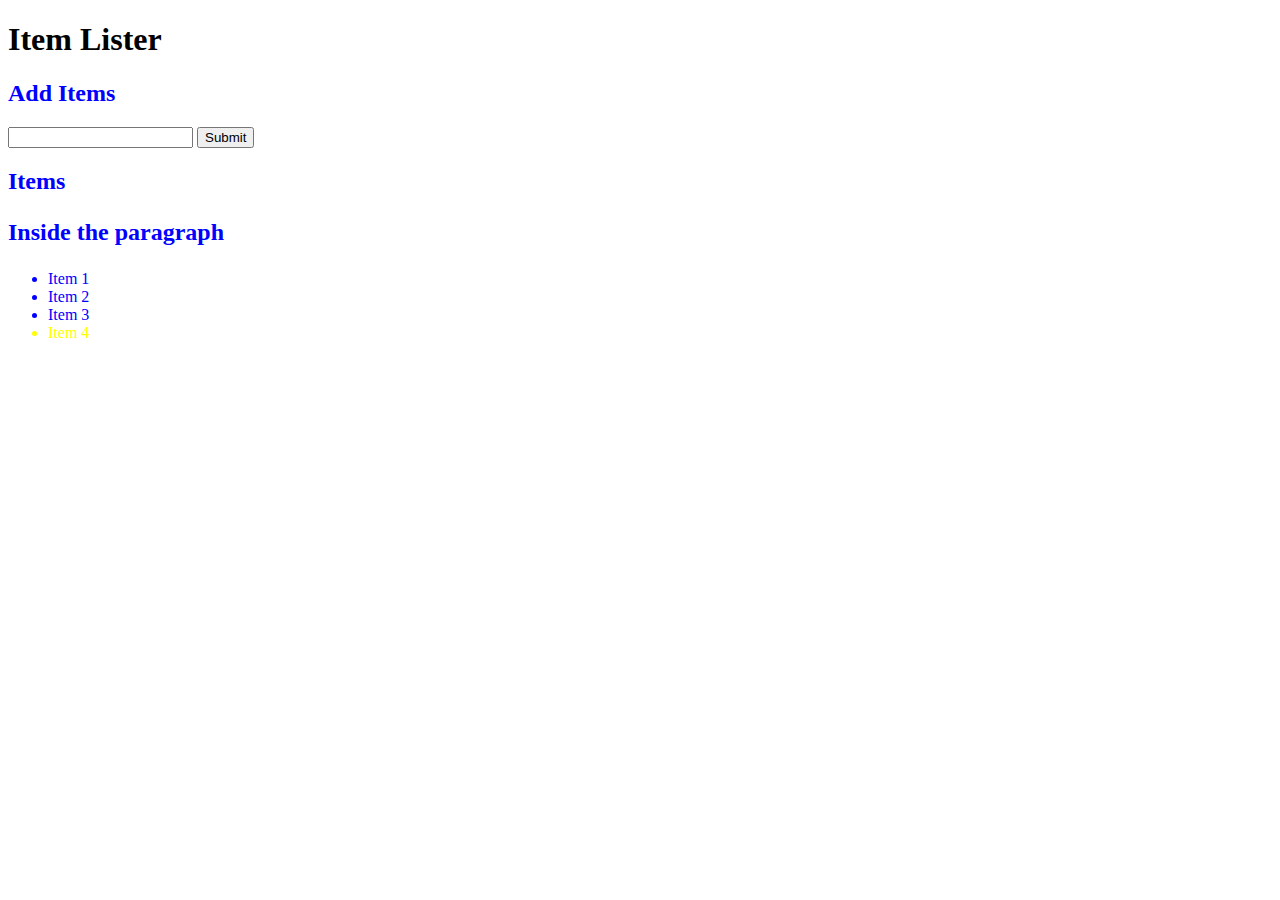
==== folder2/sample.html @ ed74facf "task 7" ====
<!DOCTYPE html>
<html lang="en">
<head>
  <meta charset="UTF-8">
  <meta name="viewport" content="width=device-width, initial-scale=1.0">
  <meta http-equiv="X-UA-Compatible" content="ie=edge">
  <link rel="stylesheet" href="https://maxcdn.bootstrapcdn.com/bootstrap/4.0.0-beta/css/bootstrap.min.css" integrity="sha384-/Y6pD6FV/Vv2HJnA6t+vslU6fwYXjCFtcEpHbNJ0lyAFsXTsjBbfaDjzALeQsN6M" crossorigin="anonymous">
  <script src="sample.js"></script>
  <title>Item Lister</title>
</head>
<body>
  <header id="main-header" class="bg-success text-white p-4 mb-3">
    <div class="container">
      <h1 id="header-title">Item Lister <span style="display:none">123</span></h1>
    </div>
  </header>
  <div class="container">
   <div id="main" class="card card-body">
    <h2 class="title">Add Items</h2>
    <form class="form-inline mb-3">
      <input type="text" class="form-control mr-2">
      <input type="submit" class="btn btn-dark" value="Submit">
    </form>
    <h2 class="title">Items</h2>
      
    <ul id="items" class="list-group">
      <li class="list-group-item">Item 1</li>
      <li class="list-group-item">Item 2</li>
      <li class="list-group-item">Item 3</li>
      <li class="list-group-item">Item 4</li>
    </ul>

   </div>
  </div>

</body>
</html>
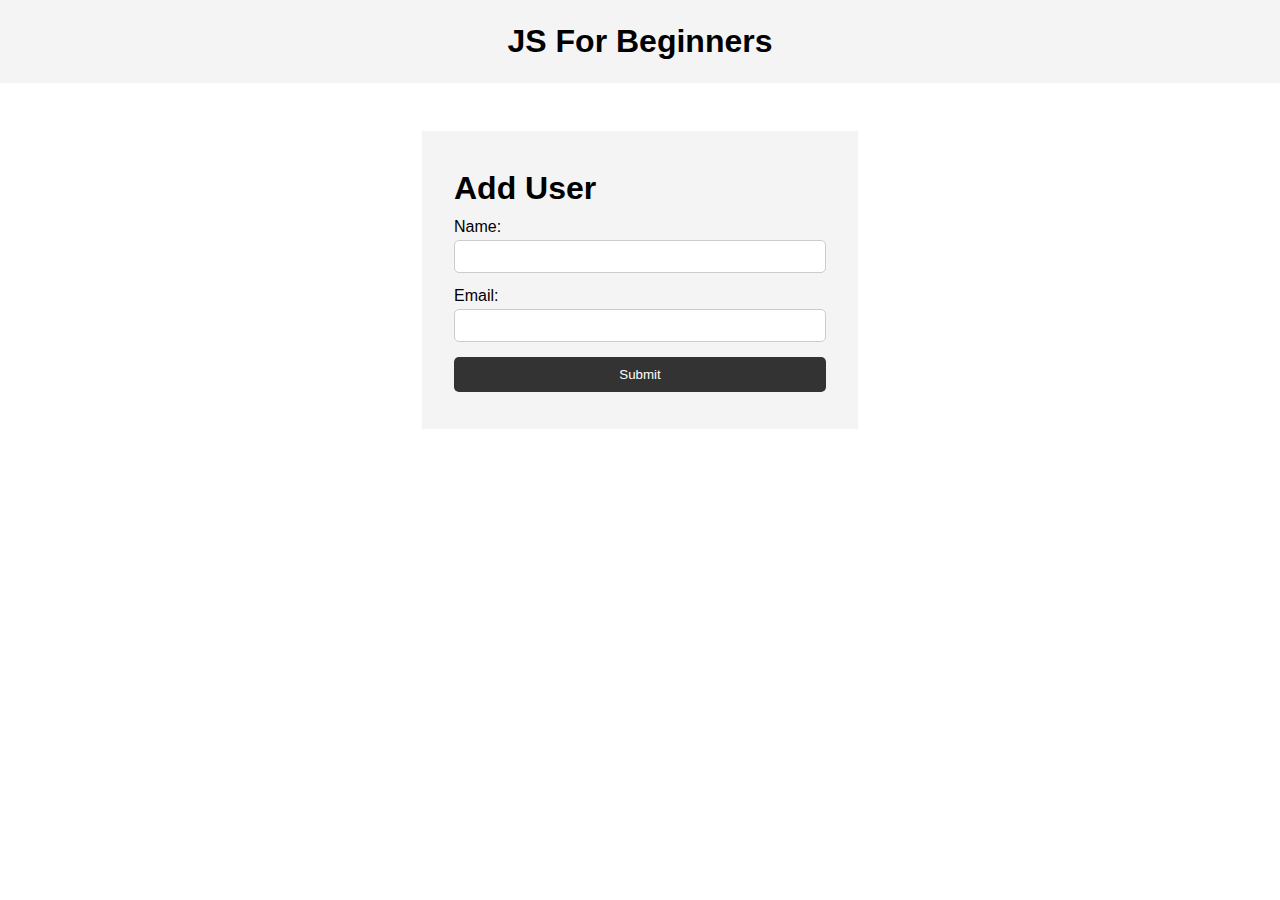
==== commit 8521acfe: "local storage task10" ====
--- a/folder2/sample.html
+++ b/folder2/sample.html
@@ -1,37 +1,40 @@
 <!DOCTYPE html>
 <html lang="en">
-<head>
-  <meta charset="UTF-8">
-  <meta name="viewport" content="width=device-width, initial-scale=1.0">
-  <meta http-equiv="X-UA-Compatible" content="ie=edge">
-  <link rel="stylesheet" href="https://maxcdn.bootstrapcdn.com/bootstrap/4.0.0-beta/css/bootstrap.min.css" integrity="sha384-/Y6pD6FV/Vv2HJnA6t+vslU6fwYXjCFtcEpHbNJ0lyAFsXTsjBbfaDjzALeQsN6M" crossorigin="anonymous">
-  <script src="sample.js"></script>
-  <title>Item Lister</title>
-</head>
-<body>
-  <header id="main-header" class="bg-success text-white p-4 mb-3">
-    <div class="container">
-      <h1 id="header-title">Item Lister <span style="display:none">123</span></h1>
-    </div>
-  </header>
-  <div class="container">
-   <div id="main" class="card card-body">
-    <h2 class="title">Add Items</h2>
-    <form class="form-inline mb-3">
-      <input type="text" class="form-control mr-2">
-      <input type="submit" class="btn btn-dark" value="Submit">
-    </form>
-    <h2 class="title">Items</h2>
-      
-    <ul id="items" class="list-group">
-      <li class="list-group-item">Item 1</li>
-      <li class="list-group-item">Item 2</li>
-      <li class="list-group-item">Item 3</li>
-      <li class="list-group-item">Item 4</li>
-    </ul>
+  <head>
+    <meta charset="UTF-8" />
+    <meta name="viewport" content="width=device-width, initial-scale=1.0" />
+    <meta http-equiv="X-UA-Compatible" content="ie=edge" />
+    <title>JS For Beginners</title>
+    <link rel="stylesheet" href="sample.css">
+  </head>
+  <body>
+    <header>
+      <h1>JS For Beginners</h1>
+    </header>
 
-   </div>
-  </div>
+    <section class="container">
+      <form id="my-form">
+        <h1>Add User</h1>
+        <div class="msg"></div>
+        <div>
+          <label for="name">Name:</label>
+          <input type="text" id="name">
+        </div>
+        <div>
+          <label for="email">Email:</label>
+          <input type="text" id="email">
+        </div>
+        <input class="btn" type="submit" value="Submit">
+      </form>
 
-</body>
-</html>+      <ul id="users"></ul>
+
+     <ul class="items">
+        
+      </ul>  
+    </section>
+    
+
+    <script src="sample.js"></script>
+  </body>
+</html>
--- a/folder2/sample.css
+++ b/folder2/sample.css
@@ -0,0 +1,77 @@
+* {
+  margin: 0;
+  padding: 0;
+  box-sizing: border-box;
+}
+
+body {
+  font-family: Arial, Helvetica, sans-serif;
+  line-height: 1.6;
+}
+
+ul {
+  list-style: none;
+}
+
+ul li {
+  padding: 5px;
+  background: #f4f4f4;
+  margin: 5px 0;
+}
+
+header {
+  background: #f4f4f4;
+  padding: 1rem;
+  text-align: center;
+}
+
+.container {
+  margin: auto;
+  width: 500px;
+  overflow: auto;
+  padding: 3rem 2rem;
+}
+
+#my-form {
+  padding: 2rem;
+  background: #f4f4f4;
+}
+
+#my-form label {
+  display: block;
+}
+
+#my-form input[type='text'] {
+  width: 100%;
+  padding: 8px;
+  margin-bottom: 10px;
+  border-radius: 5px;
+  border: 1px solid #ccc;
+}
+
+.btn {
+  display: block;
+  width: 100%;
+  padding: 10px 15px;
+  border: 0;
+  background: #333;
+  color: #fff;
+  border-radius: 5px;
+  margin: 5px 0;
+}
+
+.btn:hover {
+  background: #444;
+}
+
+.bg-dark {
+  background: #333;
+  color: #fff;
+}
+
+.error {
+  background: orangered;
+  color: #fff;
+  padding: 5px;
+  margin: 5px;
+}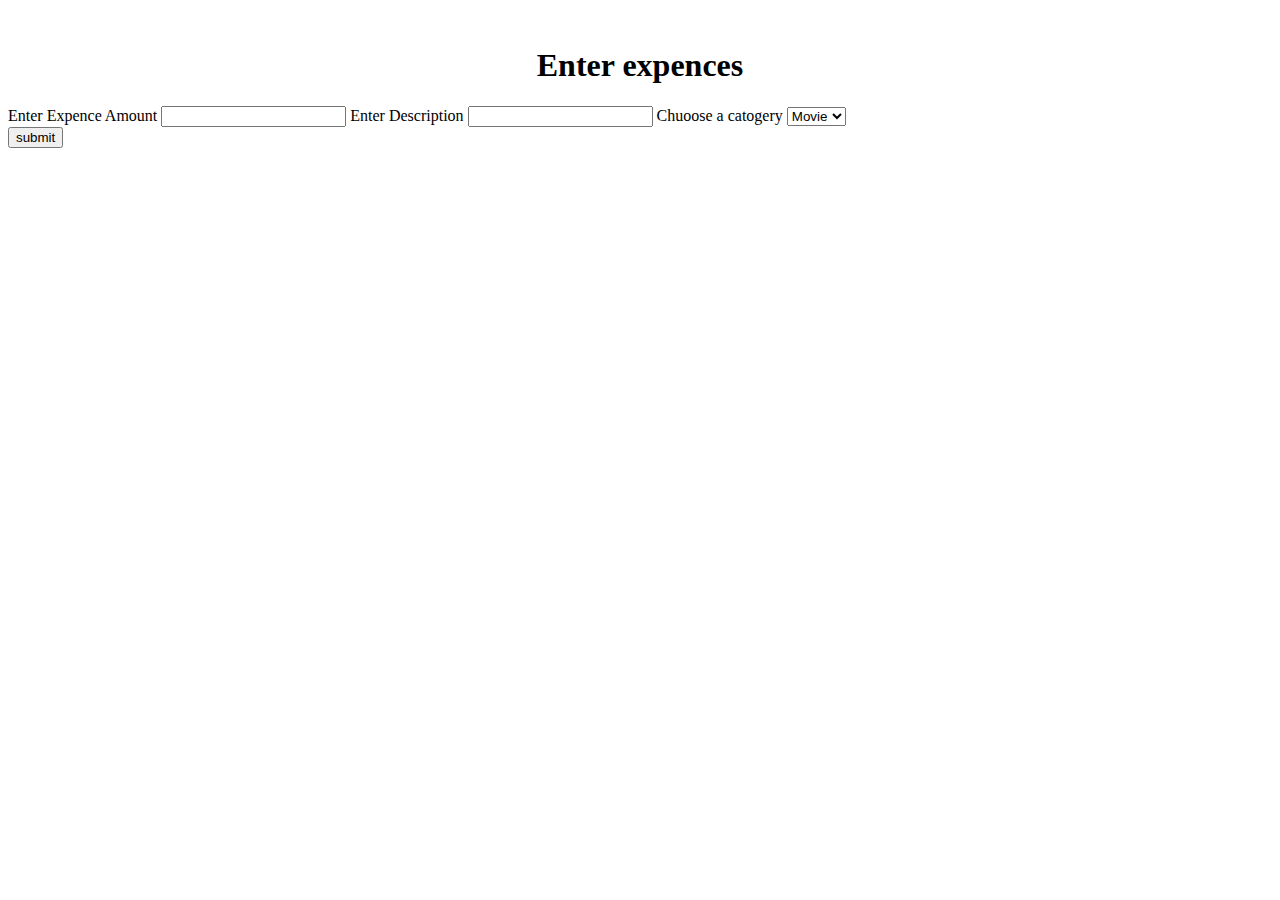
==== commit 4010d1b6: "js test" ====
--- a/folder2/sample.html
+++ b/folder2/sample.html
@@ -1,40 +1,83 @@
-<!DOCTYPE html>
+<!doctype html>
 <html lang="en">
   <head>
-    <meta charset="UTF-8" />
-    <meta name="viewport" content="width=device-width, initial-scale=1.0" />
-    <meta http-equiv="X-UA-Compatible" content="ie=edge" />
-    <title>JS For Beginners</title>
-    <link rel="stylesheet" href="sample.css">
+     <title>Bootstrap demo</title>
+    <link href="https://cdn.jsdelivr.net/npm/bootstrap@5.2.3/dist/css/bootstrap.min.css" rel="stylesheet" integrity="sha384-rbsA2VBKQhggwzxH7pPCaAqO46MgnOM80zW1RWuH61DGLwZJEdK2Kadq2F9CUG65" crossorigin="anonymous">
   </head>
-  <body>
-    <header>
-      <h1>JS For Beginners</h1>
-    </header>
+  <br>
+     <div class="container">
+         <h1 style="text-align: center;">Enter expences</h1>
+         <form class="form-horizontal">
+            <label for="exmpence" class="form-label">Enter Expence Amount</label>
+            <input id ="exp" type="text" class="form-control">
+            <label for="exmpence" class="form-label">Enter Description</label>
+            <input id = "dsc" type="text" class="form-control">
+            <label for="exmpence" class="form-label">Chuoose a catogery</label>
+            <select class="form-select" id="typ">
+                
+                <option value="Movie">Movie</option>
+                <option value="Picnic">Picnic</option>
+                <option value="Party">Party</option>
+                <option value="Travel">Travel</option>
+            </select>
+        </br>
+            <button id="btn" class="form-control">submit</button> 
+         </form>
+     </div>
+    </br>
+    <div style="margin-left: 105px;">
+        <ul id="listofitems">
+        </ul>
+    </div>
+    <script>
+        const submitbutton = document.getElementById("btn");
+        submitbutton.addEventListener("click",(e)=>{
+            e.preventDefault();
+            const chexp = document.getElementById("exp").value;
+            const decip = document.getElementById("dsc").value;
+            const cat = document.getElementById("typ").value;
 
-    <section class="container">
-      <form id="my-form">
-        <h1>Add User</h1>
-        <div class="msg"></div>
-        <div>
-          <label for="name">Name:</label>
-          <input type="text" id="name">
-        </div>
-        <div>
-          <label for="email">Email:</label>
-          <input type="text" id="email">
-        </div>
-        <input class="btn" type="submit" value="Submit">
-      </form>
+            const ul = document.getElementById("listofitems");
+            const li = document.createElement("li");
+           
+            
+         
+            li.appendChild(
+                document.createTextNode(chexp + " " + decip +" "+ cat + " ")
+            );
 
-      <ul id="users"></ul>
+            const a1 = document.createElement("input");
+            a1.id="editid";
+            a1.type="button";
+            a1.value="Edit";
+            a1.class="form-control";
+            a1.style="width:100px";
+            a1.class="btn btn-light"
+            a1.addEventListener("click",(e)=>{
+                e.preventDefault();
+                document.getElementById("exp").value=chexp;
+                document.getElementById("dsc").value=decip;
+                document.getElementById("typ").value=cat;
+                li.remove();
+            });
 
-     <ul class="items">
-        
-      </ul>  
-    </section>
-    
+            const a = document.createElement("input");
+            a.id="delid";
+            a.type="button";
+            a.value="delete";
+            a.class="form-control";
+            a.style="width:100px";
+            a.addEventListener("click",(e)=>{
+                e.preventDefault();
+                li.remove();
+            })
+            
 
-    <script src="sample.js"></script>
+            li.appendChild(a1);
+            li.appendChild(a);
+            ul.appendChild(li);
+        })
+ 
+    </script>
   </body>
-</html>
+</html>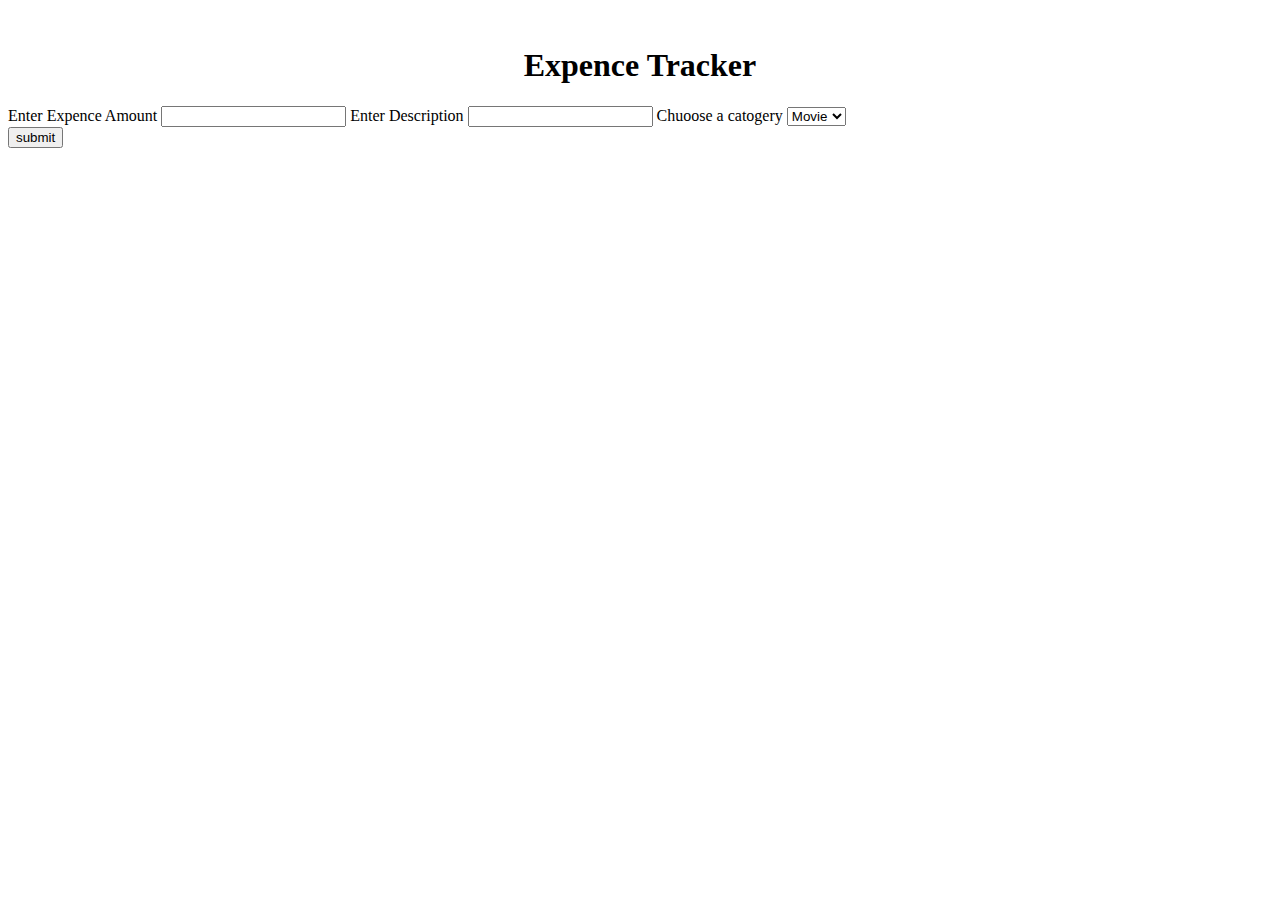
==== commit 3a858ed7: "js test" ====
--- a/folder2/sample.html
+++ b/folder2/sample.html
@@ -6,7 +6,7 @@
   </head>
   <br>
      <div class="container">
-         <h1 style="text-align: center;">Enter expences</h1>
+         <h1 style="text-align: center;">Expence Tracker</h1>
          <form class="form-horizontal">
             <label for="exmpence" class="form-label">Enter Expence Amount</label>
             <input id ="exp" type="text" class="form-control">
